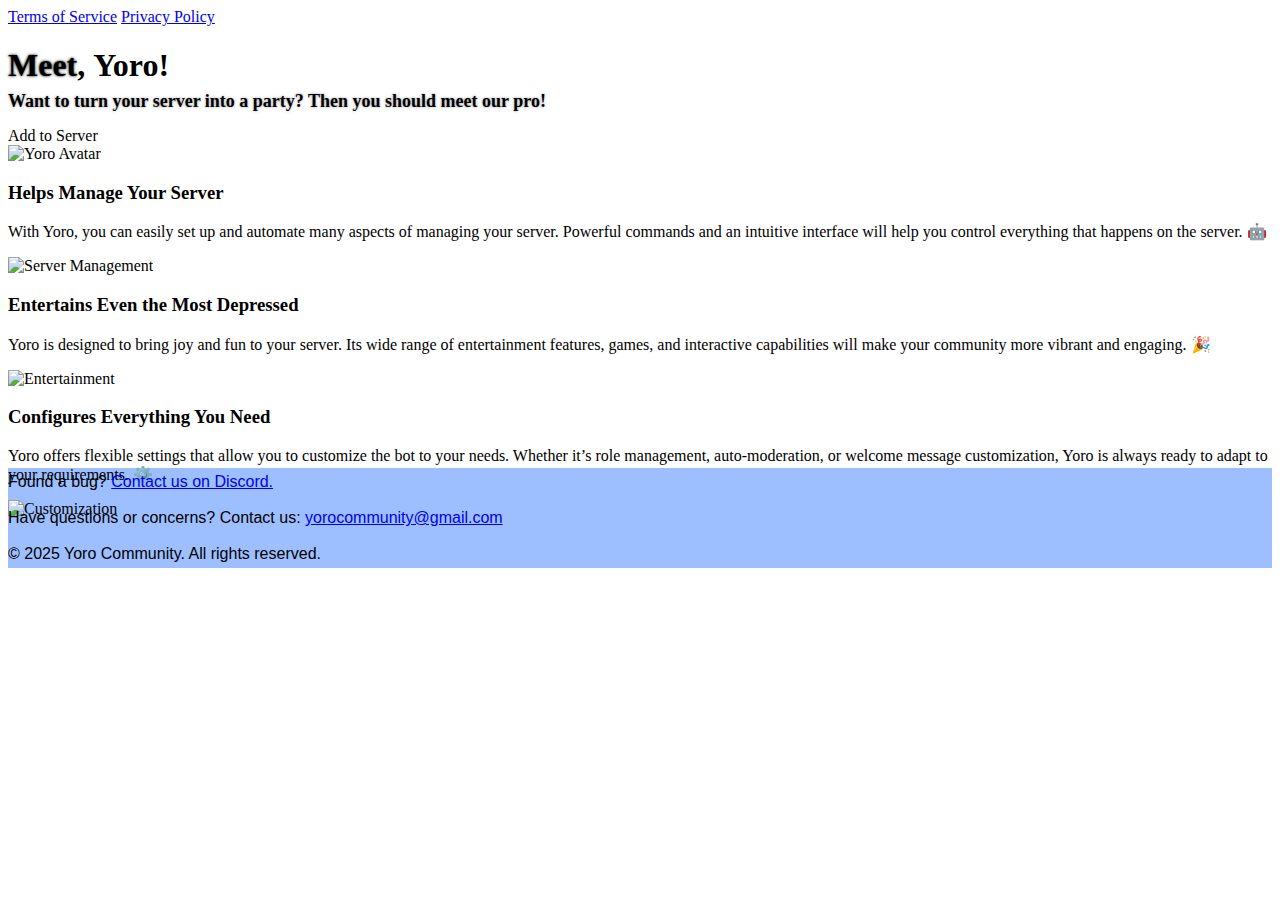
==== index.html @ e96d391f "Update index.html" ====
<!DOCTYPE html>
<html lang="en">
<head>
    <meta charset="UTF-8">
    <meta name="viewport" content="width=device-width, initial-scale=1.0">
    <title>Yoro Bot</title>
    <link rel="icon" href="assets/icons/Yoro.ico" type="image/x-icon">
    <link rel="stylesheet" href="index.css">
</head>
<body>
    <i class="fa-solid fa-angle-up has-text-white fa-2xl mt-5"></i>
    <header>
        <div class="nav-buttons">
            <a href="policy/tos.html" target="_parent">Terms of Service</a>
            <a href="policy/privacy.html" target="_parent">Privacy Policy</a>
        </div>
    </header>
    <div class="container">
        <div class="content">
            <div class="text">
                <div class="title">
                    <h1><span class="static-text" style="font-family: 'pixel'; text-shadow: 0px 0px 3px rgba(0,0,0,1);">Meet</span>, <span class="animated-text" style="font-family: 'pixel';">Yoro</span>!</h1>
                    <h2 style="text-shadow: 0px 0px 3px rgba(0,0,0,0.4); font-size: 18px; margin-top: -15px; margin-right: 30px;">Want to turn your server into a party? Then you should meet our pro!</h2>
                    <a onclick="https://discord.com/oauth2/authorize?client_id=1249961862859067453" class="joinbutton">Add to Server</a>
                </div>   
            </div>
            <div class="avatar">
                <img src="assets/images/Йоро.png" alt="Yoro Avatar" class="pixelavatar">
            </div>
        </div>
    </div>
    <div id="features" class="feat">
            <div class="feature">
                <div class="feature-content">
                    <h3>Helps Manage Your Server</h3>
                    <p>With Yoro, you can easily set up and automate many aspects of managing your server. Powerful commands and an intuitive interface will help you control everything that happens on the server. 🤖</p>
                </div>
                <img src="assets/images/робот.jpg" alt="Server Management">
            </div>
            <div class="feature">
                <div class="feature-content">
                    <h3>Entertains Even the Most Depressed</h3>
                    <p>Yoro is designed to bring joy and fun to your server. Its wide range of entertainment features, games, and interactive capabilities will make your community more vibrant and engaging. 🎉</p>
                </div>
                <img src="assets/images/хлопушка.png" alt="Entertainment">
            </div>
            <div class="feature">
                <div class="feature-content">
                    <h3>Configures Everything You Need</h3>
                    <p>Yoro offers flexible settings that allow you to customize the bot to your needs. Whether it’s role management, auto-moderation, or welcome message customization, Yoro is always ready to adapt to your requirements. ⚙️</p>
                </div>
                <img src="assets/images/шестерня.png" alt="Customization">
            </div>
        </div>
    <footer style="background-color: rgb(157, 191, 255); margin-top: -50px; height: 100px; align-content: center; font-family:Verdana, Geneva, Tahoma, sans-serif">
        <span>
             Found a bug? <a href="https://discord.gg/k2e6PCetBd">Contact us on Discord.</a>
        <br><br>Have questions or concerns? Contact us: <a href="mailto:yorocommunity@gmail.com">yorocommunity@gmail.com</a>
        <br><br>© 2025 Yoro Community. All rights reserved.</span>
    </footer>
</body>
</html>
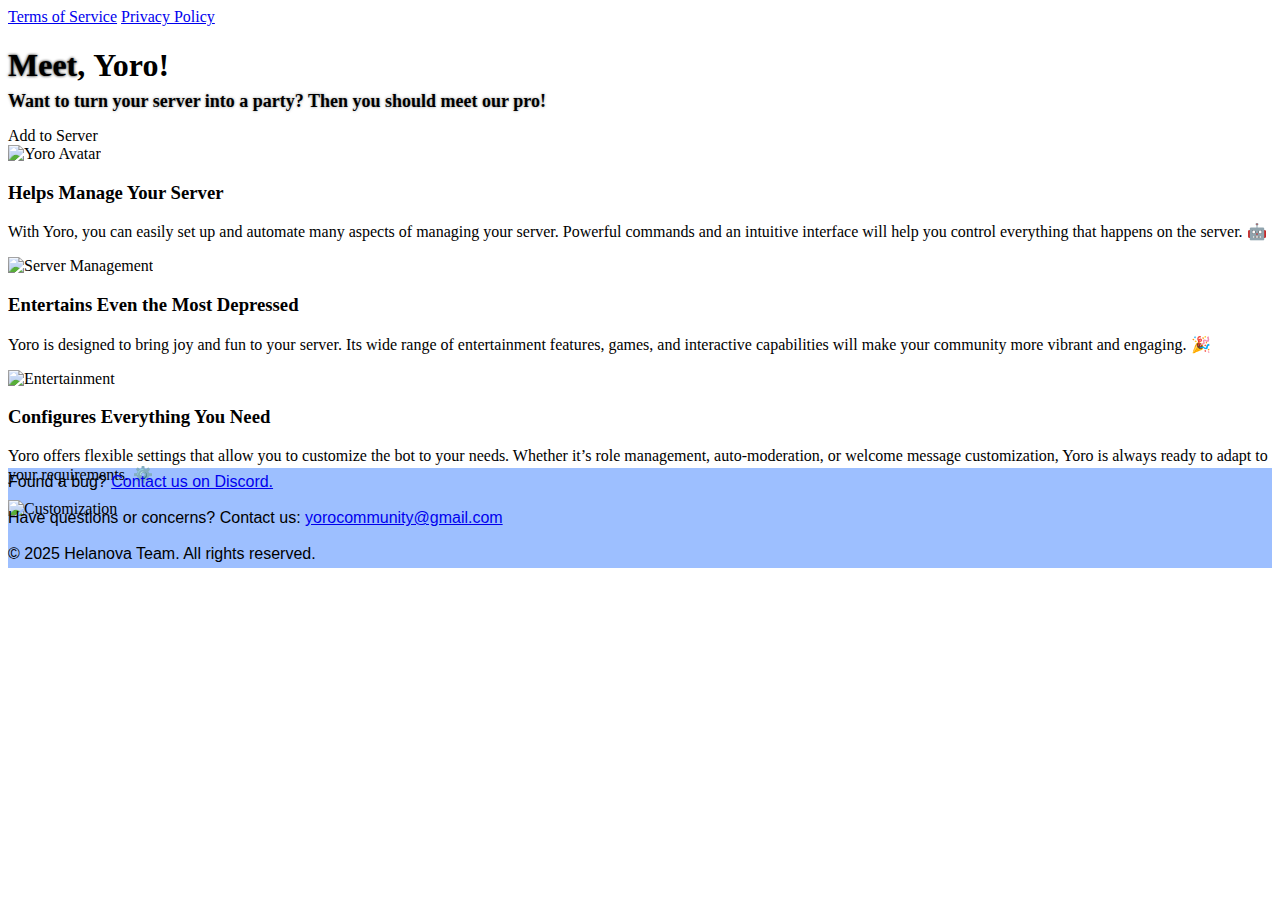
==== commit ca8194b2: "helanova" ====
--- a/index.html
+++ b/index.html
@@ -56,7 +56,7 @@
         <span>
              Found a bug? <a href="https://discord.gg/k2e6PCetBd">Contact us on Discord.</a>
         <br><br>Have questions or concerns? Contact us: <a href="mailto:yorocommunity@gmail.com">yorocommunity@gmail.com</a>
-        <br><br>© 2025 Yoro Community. All rights reserved.</span>
+        <br><br>© 2025 Helanova Team. All rights reserved.</span>
     </footer>
 </body>
 </html>
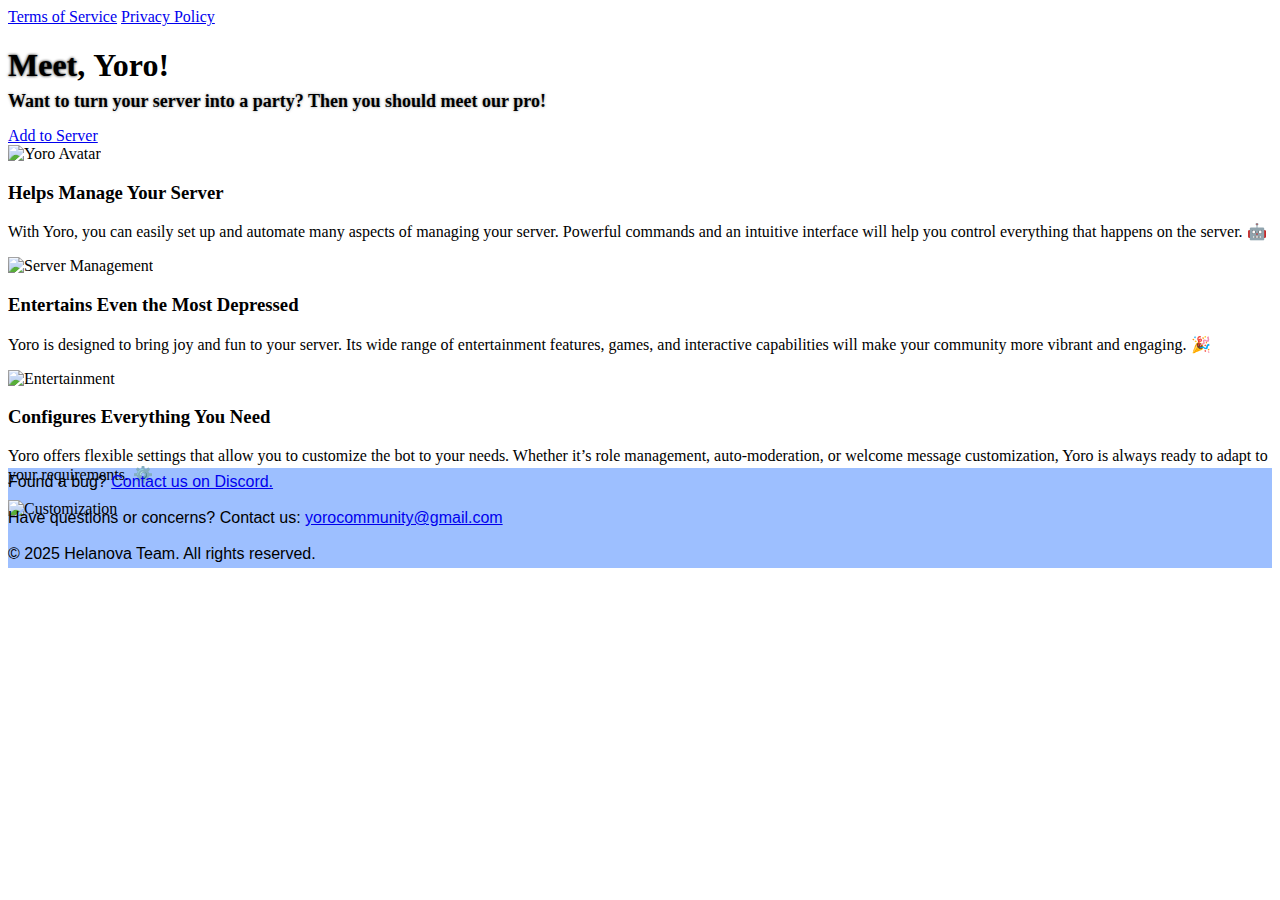
==== commit ba688af2: "Update index.html" ====
--- a/index.html
+++ b/index.html
@@ -5,7 +5,7 @@
     <meta name="viewport" content="width=device-width, initial-scale=1.0">
     <title>Yoro Bot</title>
     <link rel="icon" href="assets/icons/Yoro.ico" type="image/x-icon">
-    <link rel="stylesheet" href="index.css">
+    <link rel="stylesheet" href="style.css">
 </head>
 <body>
     <i class="fa-solid fa-angle-up has-text-white fa-2xl mt-5"></i>
@@ -21,7 +21,7 @@
                 <div class="title">
                     <h1><span class="static-text" style="font-family: 'pixel'; text-shadow: 0px 0px 3px rgba(0,0,0,1);">Meet</span>, <span class="animated-text" style="font-family: 'pixel';">Yoro</span>!</h1>
                     <h2 style="text-shadow: 0px 0px 3px rgba(0,0,0,0.4); font-size: 18px; margin-top: -15px; margin-right: 30px;">Want to turn your server into a party? Then you should meet our pro!</h2>
-                    <a onclick="https://discord.com/oauth2/authorize?client_id=1249961862859067453" class="joinbutton">Add to Server</a>
+                    <a href="https://discord.com/oauth2/authorize?client_id=1249961862859067453" class="joinbutton">Add to Server</a>
                 </div>   
             </div>
             <div class="avatar">
@@ -55,7 +55,7 @@
     <footer style="background-color: rgb(157, 191, 255); margin-top: -50px; height: 100px; align-content: center; font-family:Verdana, Geneva, Tahoma, sans-serif">
         <span>
              Found a bug? <a href="https://discord.gg/k2e6PCetBd">Contact us on Discord.</a>
-        <br><br>Have questions or concerns? Contact us: <a href="mailto:yorocommunity@gmail.com">yorocommunity@gmail.com</a>
+        <br><br>Have questions or concerns? Contact us: <a href="mailto:helanovateam@gmail.com">yorocommunity@gmail.com</a>
         <br><br>© 2025 Helanova Team. All rights reserved.</span>
     </footer>
 </body>
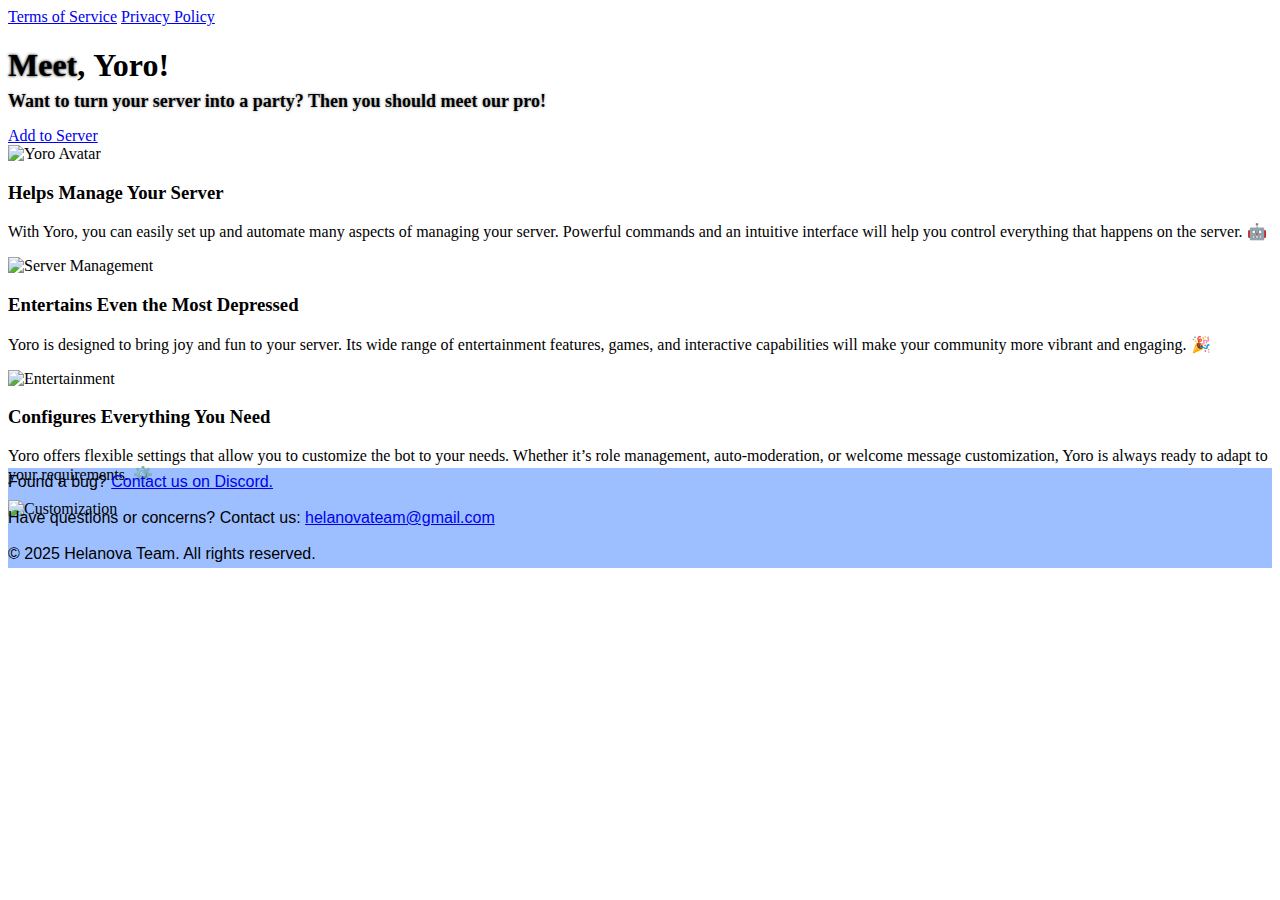
==== commit a59dfb03: "fix: new e-mail" ====
--- a/index.html
+++ b/index.html
@@ -55,7 +55,7 @@
     <footer style="background-color: rgb(157, 191, 255); margin-top: -50px; height: 100px; align-content: center; font-family:Verdana, Geneva, Tahoma, sans-serif">
         <span>
              Found a bug? <a href="https://discord.gg/k2e6PCetBd">Contact us on Discord.</a>
-        <br><br>Have questions or concerns? Contact us: <a href="mailto:helanovateam@gmail.com">yorocommunity@gmail.com</a>
+        <br><br>Have questions or concerns? Contact us: <a href="mailto:helanovateam@gmail.com">helanovateam@gmail.com</a>
         <br><br>© 2025 Helanova Team. All rights reserved.</span>
     </footer>
 </body>
